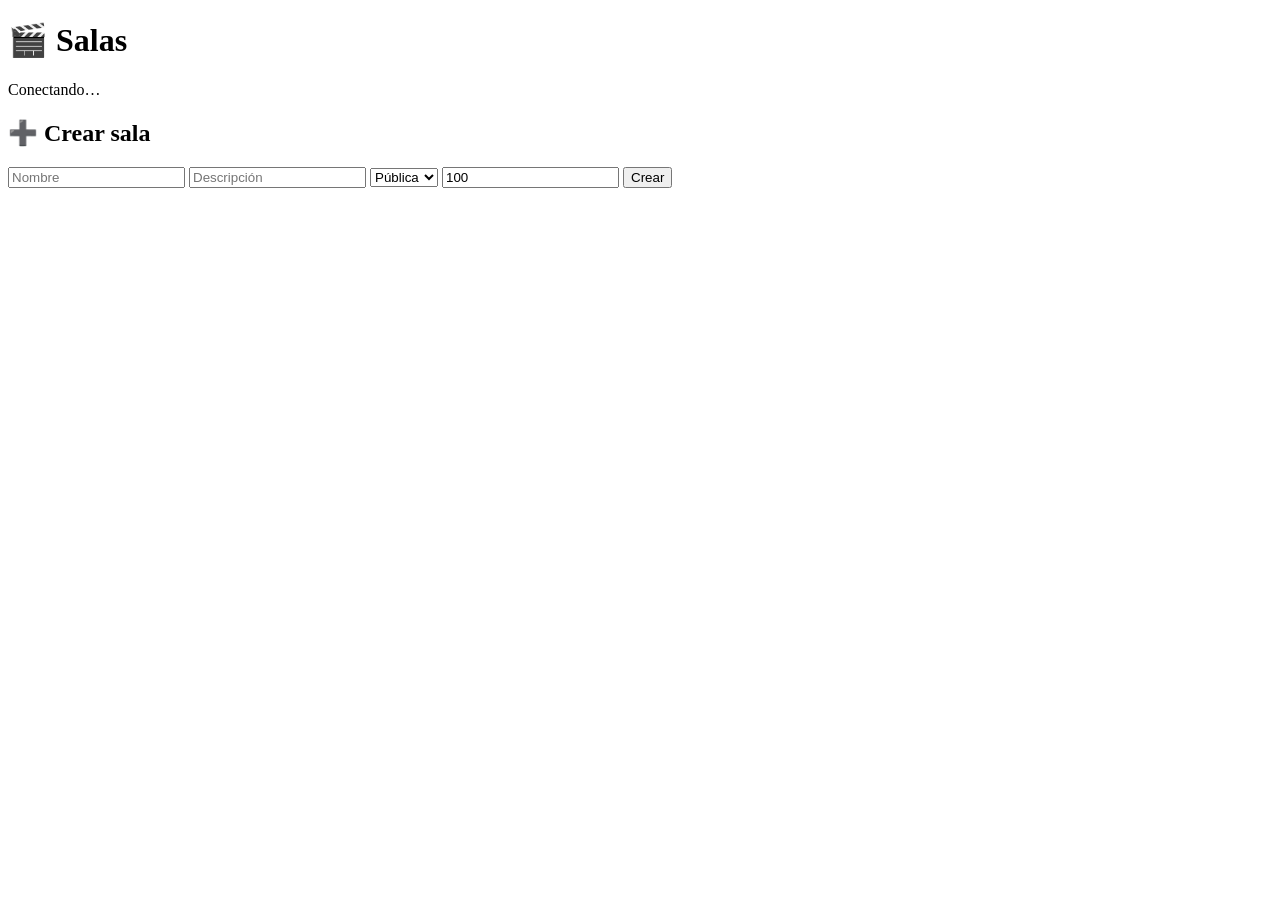
==== app/webapp/index.html @ 36fd6d6d "Subida inicial del proyecto" ====
<!doctype html>
<html lang="es">
<head>
<meta charset="utf-8">
<meta name="viewport" content="width=device-width,initial-scale=1,viewport-fit=cover">
<title>MultiBot Rooms</title>
<link rel="stylesheet" href="/app/static/style.css">
<script src="https://telegram.org/js/telegram-web-app.js"></script>
</head>
<body>
<main class="shell">
  <header><h1>🎬 Salas</h1><p id="status">Conectando…</p></header>
  <section id="rooms" class="grid"></section>
  <section class="card">
    <h2>➕ Crear sala</h2>
    <input id="name" placeholder="Nombre">
    <input id="description" placeholder="Descripción">
    <select id="visibility"><option value="PUBLIC">Pública</option><option value="PRIVATE">Privada</option></select>
    <input id="max" type="number" value="100" min="0">
    <button onclick="createRoom()">Crear</button>
  </section>
</main>
<script src="/app/static/app.js"></script>
</body>
</html>
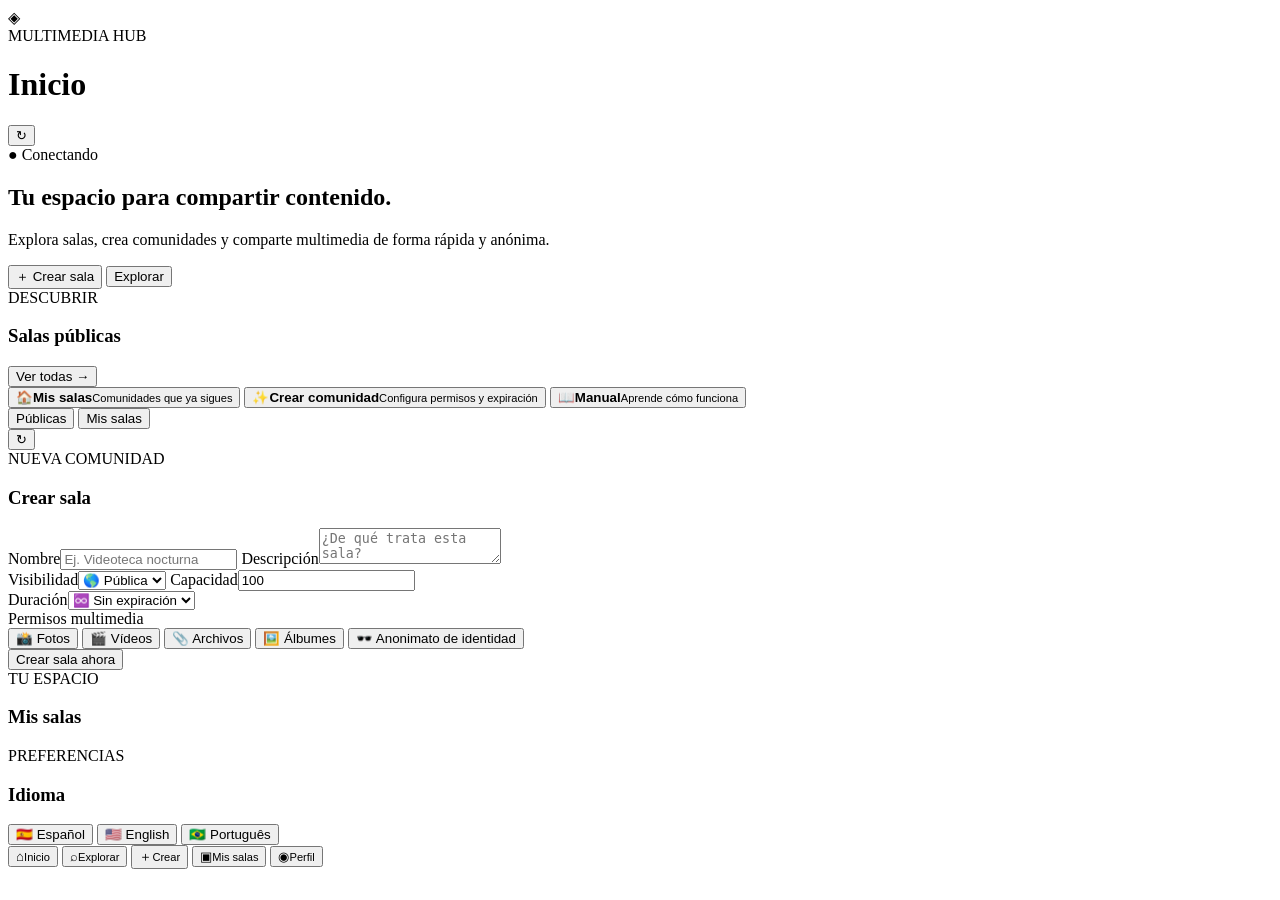
==== commit 9102595c: "Agregados nuevos archivos y módulos" ====
--- a/app/webapp/index.html
+++ b/app/webapp/index.html
@@ -1,25 +1,113 @@
 <!doctype html>
 <html lang="es">
 <head>
-<meta charset="utf-8">
-<meta name="viewport" content="width=device-width,initial-scale=1,viewport-fit=cover">
-<title>MultiBot Rooms</title>
-<link rel="stylesheet" href="/app/static/style.css">
-<script src="https://telegram.org/js/telegram-web-app.js"></script>
+  <meta charset="utf-8">
+  <meta name="viewport" content="width=device-width,initial-scale=1,viewport-fit=cover">
+  <meta name="theme-color" content="#0f172a">
+  <title>Multimedia Hub</title>
+  <link rel="stylesheet" href="/app/static/style.css">
+  <script src="https://telegram.org/js/telegram-web-app.js"></script>
 </head>
 <body>
-<main class="shell">
-  <header><h1>🎬 Salas</h1><p id="status">Conectando…</p></header>
-  <section id="rooms" class="grid"></section>
-  <section class="card">
-    <h2>➕ Crear sala</h2>
-    <input id="name" placeholder="Nombre">
-    <input id="description" placeholder="Descripción">
-    <select id="visibility"><option value="PUBLIC">Pública</option><option value="PRIVATE">Privada</option></select>
-    <input id="max" type="number" value="100" min="0">
-    <button onclick="createRoom()">Crear</button>
-  </section>
-</main>
-<script src="/app/static/app.js"></script>
+  <div class="app-bg"></div>
+  <main class="app-shell">
+    <header class="topbar glass">
+      <div class="brand-wrap">
+        <div class="brand-mark">◈</div>
+        <div>
+          <div class="eyebrow" id="botLabel">MULTIMEDIA HUB</div>
+          <h1 id="pageTitle">Inicio</h1>
+        </div>
+      </div>
+      <button class="icon-btn" id="refreshBtn" aria-label="Actualizar">↻</button>
+    </header>
+
+    <section id="viewHome" class="view active">
+      <div class="hero glass">
+        <div class="hero-copy">
+          <span class="pill success" id="connectionPill">● Conectando</span>
+          <h2>Tu espacio para compartir contenido.</h2>
+          <p>Explora salas, crea comunidades y comparte multimedia de forma rápida y anónima.</p>
+        </div>
+        <div class="hero-actions">
+          <button class="primary" data-go="create">＋ Crear sala</button>
+          <button class="secondary" data-go="explore">Explorar</button>
+        </div>
+      </div>
+      <div class="section-head"><div><span class="eyebrow">DESCUBRIR</span><h3>Salas públicas</h3></div><button class="link-btn" data-go="explore">Ver todas →</button></div>
+      <div id="homeRooms" class="room-grid"></div>
+      <div class="feature-grid">
+        <button class="feature-card glass" data-go="mine"><span>🏠</span><strong>Mis salas</strong><small>Comunidades que ya sigues</small></button>
+        <button class="feature-card glass" data-go="create"><span>✨</span><strong>Crear comunidad</strong><small>Configura permisos y expiración</small></button>
+        <button class="feature-card glass" id="openHelp"><span>📖</span><strong>Manual</strong><small>Aprende cómo funciona</small></button>
+      </div>
+    </section>
+
+    <section id="viewExplore" class="view">
+      <div class="toolbar glass">
+        <div class="segment" id="scopeSwitch">
+          <button class="segment-btn active" data-scope="public">Públicas</button>
+          <button class="segment-btn" data-scope="mine">Mis salas</button>
+        </div>
+        <button class="icon-btn" id="exploreRefresh" aria-label="Actualizar">↻</button>
+      </div>
+      <div id="exploreRooms" class="room-grid"></div>
+    </section>
+
+    <section id="viewCreate" class="view">
+      <div class="panel glass">
+        <div class="section-head"><div><span class="eyebrow">NUEVA COMUNIDAD</span><h3>Crear sala</h3></div></div>
+        <label>Nombre<input id="roomName" maxlength="80" placeholder="Ej. Videoteca nocturna"></label>
+        <label>Descripción<textarea id="roomDescription" maxlength="500" placeholder="¿De qué trata esta sala?"></textarea></label>
+        <div class="two-col">
+          <label>Visibilidad<select id="roomVisibility"><option value="PUBLIC">🌎 Pública</option><option value="PRIVATE">🔒 Privada</option></select></label>
+          <label>Capacidad<input id="roomMax" type="number" min="1" value="100"></label>
+        </div>
+        <label>Duración<select id="roomDuration"><option value="0">♾️ Sin expiración</option><option value="10">10 minutos</option><option value="30">30 minutos</option><option value="60">1 hora</option><option value="360">6 horas</option><option value="720">12 horas</option><option value="1440">24 horas</option><option value="10080">7 días</option></select></label>
+        <div class="subsection-title">Permisos multimedia</div>
+        <div class="toggle-grid">
+          <button class="toggle on" data-toggle="allow_photo">📸 Fotos</button>
+          <button class="toggle on" data-toggle="allow_video">🎬 Vídeos</button>
+          <button class="toggle on" data-toggle="allow_files">📎 Archivos</button>
+          <button class="toggle on" data-toggle="allow_albums">🖼️ Álbumes</button>
+          <button class="toggle on full" data-toggle="anonymous_media">🕶️ Anonimato de identidad</button>
+        </div>
+        <button class="primary wide" id="createRoomBtn">Crear sala ahora</button>
+      </div>
+    </section>
+
+    <section id="viewMine" class="view">
+      <div class="section-head"><div><span class="eyebrow">TU ESPACIO</span><h3>Mis salas</h3></div></div>
+      <div id="mineRooms" class="room-grid"></div>
+    </section>
+
+    <section id="viewProfile" class="view">
+      <div id="profileCard" class="profile-card glass"></div>
+      <div class="panel glass">
+        <div class="section-head"><div><span class="eyebrow">PREFERENCIAS</span><h3>Idioma</h3></div></div>
+        <div class="language-grid">
+          <button class="language-btn" data-lang="es">🇪🇸 Español</button>
+          <button class="language-btn" data-lang="en">🇺🇸 English</button>
+          <button class="language-btn" data-lang="pt">🇧🇷 Português</button>
+        </div>
+      </div>
+    </section>
+
+    <nav class="bottom-nav glass">
+      <button class="nav-btn active" data-go="home"><span>⌂</span><small>Inicio</small></button>
+      <button class="nav-btn" data-go="explore"><span>⌕</span><small>Explorar</small></button>
+      <button class="nav-btn center" data-go="create"><span>＋</span><small>Crear</small></button>
+      <button class="nav-btn" data-go="mine"><span>▣</span><small>Mis salas</small></button>
+      <button class="nav-btn" data-go="profile"><span>◉</span><small>Perfil</small></button>
+    </nav>
+  </main>
+
+  <div id="modal" class="modal hidden" aria-hidden="true">
+    <div class="modal-backdrop" data-close="1"></div>
+    <div class="modal-card glass" id="modalContent"></div>
+  </div>
+  <div id="toast" class="toast"></div>
+
+  <script src="/app/static/app.js"></script>
 </body>
 </html>
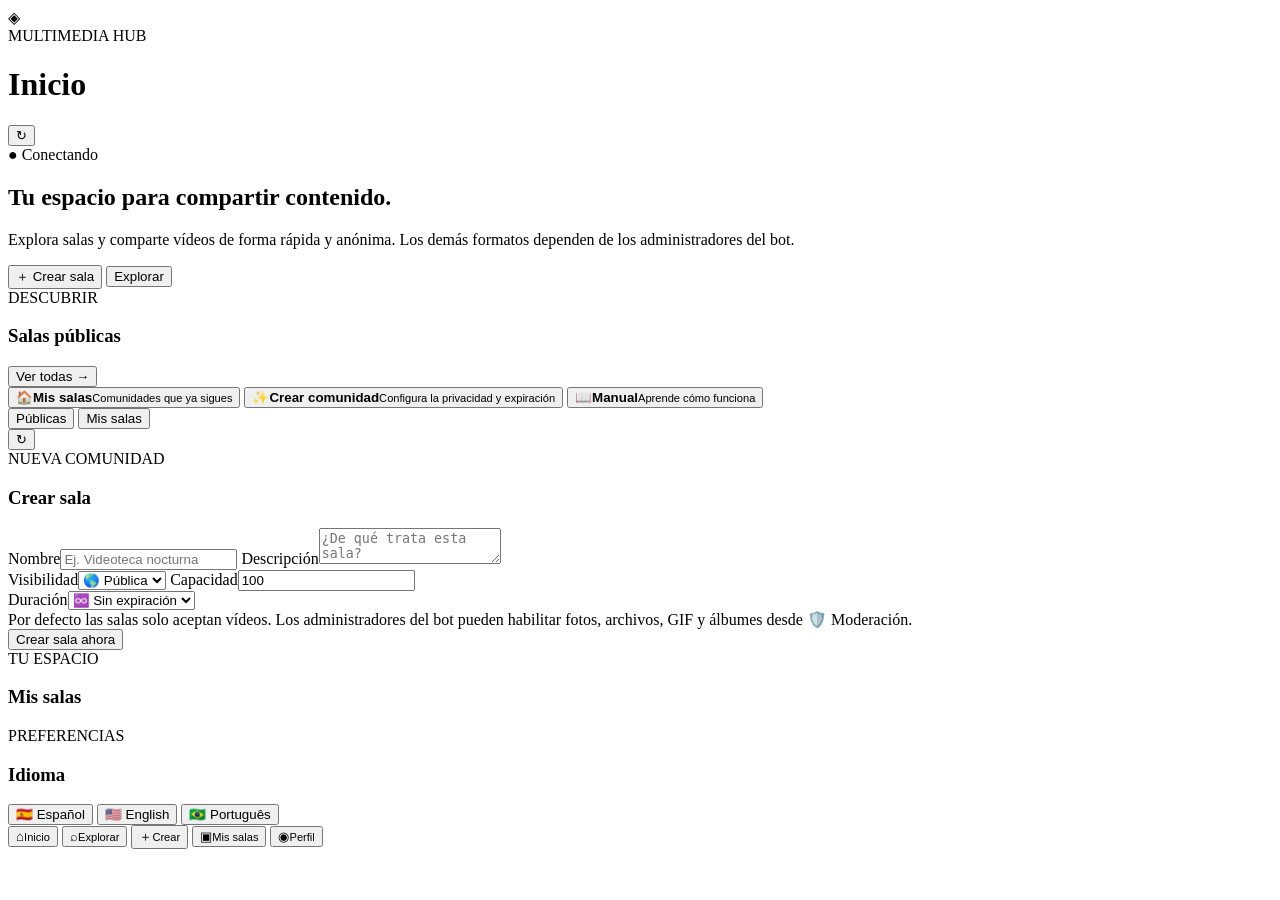
==== commit c604424a: "Fix video thumbnails and room media permissions" ====
--- a/app/webapp/index.html
+++ b/app/webapp/index.html
@@ -27,7 +27,7 @@
         <div class="hero-copy">
           <span class="pill success" id="connectionPill">● Conectando</span>
           <h2>Tu espacio para compartir contenido.</h2>
-          <p>Explora salas, crea comunidades y comparte multimedia de forma rápida y anónima.</p>
+          <p>Explora salas y comparte vídeos de forma rápida y anónima. Los demás formatos dependen de los administradores del bot.</p>
         </div>
         <div class="hero-actions">
           <button class="primary" data-go="create">＋ Crear sala</button>
@@ -38,7 +38,7 @@
       <div id="homeRooms" class="room-grid"></div>
       <div class="feature-grid">
         <button class="feature-card glass" data-go="mine"><span>🏠</span><strong>Mis salas</strong><small>Comunidades que ya sigues</small></button>
-        <button class="feature-card glass" data-go="create"><span>✨</span><strong>Crear comunidad</strong><small>Configura permisos y expiración</small></button>
+        <button class="feature-card glass" data-go="create"><span>✨</span><strong>Crear comunidad</strong><small>Configura la privacidad y expiración</small></button>
         <button class="feature-card glass" id="openHelp"><span>📖</span><strong>Manual</strong><small>Aprende cómo funciona</small></button>
       </div>
     </section>
@@ -64,14 +64,7 @@
           <label>Capacidad<input id="roomMax" type="number" min="1" value="100"></label>
         </div>
         <label>Duración<select id="roomDuration"><option value="0">♾️ Sin expiración</option><option value="10">10 minutos</option><option value="30">30 minutos</option><option value="60">1 hora</option><option value="360">6 horas</option><option value="720">12 horas</option><option value="1440">24 horas</option><option value="10080">7 días</option></select></label>
-        <div class="subsection-title">Permisos multimedia</div>
-        <div class="toggle-grid">
-          <button class="toggle on" data-toggle="allow_photo">📸 Fotos</button>
-          <button class="toggle on" data-toggle="allow_video">🎬 Vídeos</button>
-          <button class="toggle on" data-toggle="allow_files">📎 Archivos</button>
-          <button class="toggle on" data-toggle="allow_albums">🖼️ Álbumes</button>
-          <button class="toggle on full" data-toggle="anonymous_media">🕶️ Anonimato de identidad</button>
-        </div>
+        <div class="panel-sub">Por defecto las salas solo aceptan vídeos. Los administradores del bot pueden habilitar fotos, archivos, GIF y álbumes desde 🛡️ Moderación.</div>
         <button class="primary wide" id="createRoomBtn">Crear sala ahora</button>
       </div>
     </section>
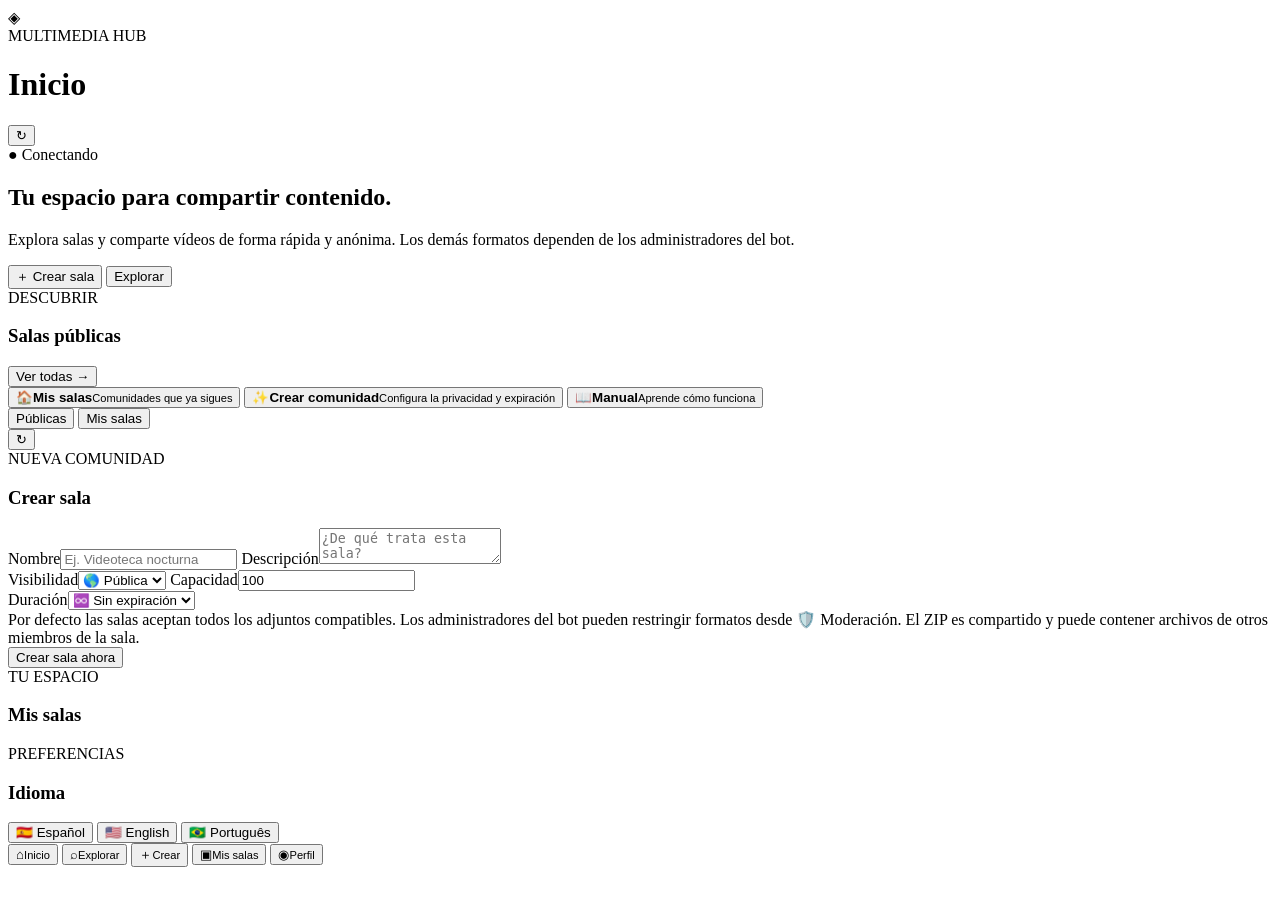
==== commit 0e334409: "Fix large file handling and shared ZIP reliability" ====
--- a/app/webapp/index.html
+++ b/app/webapp/index.html
@@ -64,7 +64,7 @@
           <label>Capacidad<input id="roomMax" type="number" min="1" value="100"></label>
         </div>
         <label>Duración<select id="roomDuration"><option value="0">♾️ Sin expiración</option><option value="10">10 minutos</option><option value="30">30 minutos</option><option value="60">1 hora</option><option value="360">6 horas</option><option value="720">12 horas</option><option value="1440">24 horas</option><option value="10080">7 días</option></select></label>
-        <div class="panel-sub">Por defecto las salas solo aceptan vídeos. Los administradores del bot pueden habilitar fotos, archivos, GIF y álbumes desde 🛡️ Moderación.</div>
+        <div class="panel-sub">Por defecto las salas aceptan todos los adjuntos compatibles. Los administradores del bot pueden restringir formatos desde 🛡️ Moderación. El ZIP es compartido y puede contener archivos de otros miembros de la sala.</div>
         <button class="primary wide" id="createRoomBtn">Crear sala ahora</button>
       </div>
     </section>
